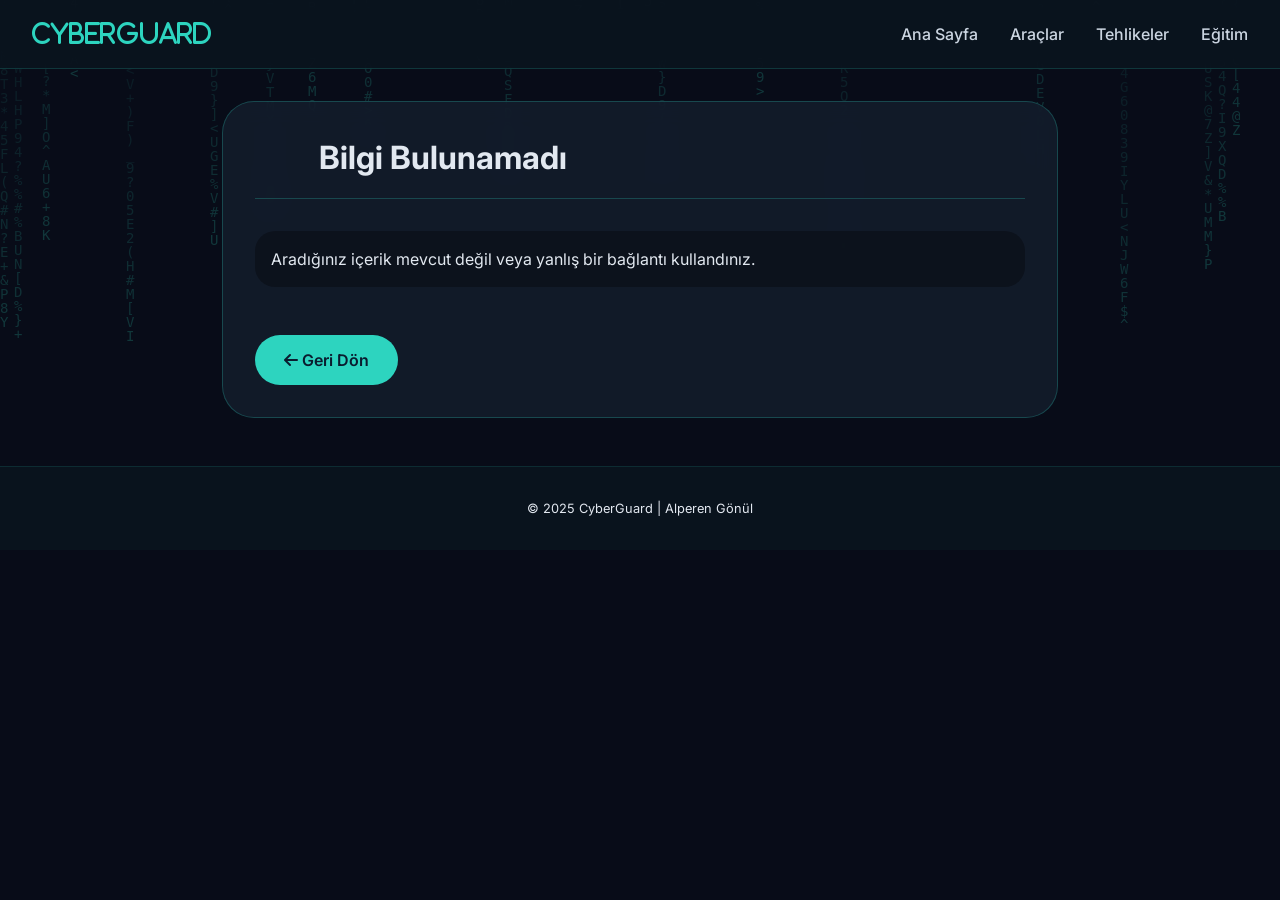
==== detail.html @ 8695881a "Add files via upload" ====
<!DOCTYPE html>
<html lang="tr">
<head>
    <meta charset="UTF-8">
    <meta name="viewport" content="width=device-width, initial-scale=1.0">
    <title>CyberGuard | Detay</title>
    <link rel="stylesheet" href="style.css">
    <link href="https://fonts.googleapis.com/css2?family=Inter:wght@400;500;600;700&display=swap" rel="stylesheet">
    <link rel="stylesheet" href="https://cdnjs.cloudflare.com/ajax/libs/font-awesome/6.0.0-beta3/css/all.min.css">
    <style>
        .severity-badge {
            display: inline-block;
            padding: 4px 12px;
            border-radius: 20px;
            font-size: 0.8rem;
            font-weight: 600;
            margin-left: 1rem;
        }
        .severity-critical { background: #7f1a1a; color: #fecaca; }
        .severity-high { background: #9a3412; color: #fed7aa; }
        .severity-medium { background: #854d0e; color: #fef08a; }
        .severity-low { background: #166534; color: #bbf7d0; }
        .info-grid {
            display: grid;
            grid-template-columns: repeat(auto-fit, minmax(200px, 1fr));
            gap: 1rem;
            margin: 1rem 0;
        }
        .info-card {
            background: rgba(0,0,0,0.3);
            border-radius: 16px;
            padding: 1rem;
            text-align: center;
        }
        .info-card i { font-size: 1.8rem; color: #2dd4bf; margin-bottom: 0.5rem; display: block; }
        .code-block {
            background: #0a0f1a;
            padding: 1rem;
            border-radius: 12px;
            overflow-x: auto;
            font-family: 'Courier New', monospace;
            font-size: 0.85rem;
            border-left: 3px solid #2dd4bf;
            margin: 0.5rem 0;
        }
        .external-link {
            display: inline-flex;
            align-items: center;
            gap: 8px;
            background: #2dd4bf20;
            padding: 8px 16px;
            border-radius: 30px;
            color: #2dd4bf;
            text-decoration: none;
            margin-top: 1rem;
        }
        .external-link:hover { background: #2dd4bf40; }
    </style>
</head>
<body>
    <canvas id="matrixCanvas"></canvas>
    <nav class="navbar">
        <div class="nav-container">
            <div class="logo"><a href="index.html"><i class="fas fa-shield-haltered">CyberGuard</i></a></div>
            <ul class="nav-links">
                <li><a href="index.html">Ana Sayfa</a></li>
                <li><a href="tools.html">Araçlar</a></li>
                <li><a href="threats.html">Tehlikeler</a></li>
                <li><a href="education.html">Eğitim</a></li>
            </ul>
        </div>
    </nav>

    <div class="container detail-container">
        <div class="detail-card">
            <div class="detail-header">
                <div id="detailIcon" style="display:inline-flex; align-items:center; justify-content:center; width:48px; height:48px;"></div>
                <h1 id="detailTitle">Yükleniyor...</h1>
                <span id="severityBadge" class="severity-badge"></span>
            </div>
            
            <div class="detail-content">
                <div id="detailDesc" class="detail-section"></div>
                
                <!-- Hızlı bilgi kartları -->
                <div class="info-grid" id="infoGrid"></div>
                
                <div id="detailLongDesc" class="detail-section"></div>
                <div id="detailUsage" class="detail-section"></div>
                <div id="detailExample" class="detail-section"></div>
                <div id="detailSolution" class="detail-section"></div>
                <div id="detailExtra" class="detail-section"></div>
                
                <!-- İlgili bağlantılar -->
                <div id="detailUrl" class="detail-section"></div>
            </div>
            
            <div style="display: flex; gap: 1rem; justify-content: space-between; align-items: center;">
                <a href="javascript:history.back()" class="btn-primary"><i class="fas fa-arrow-left"></i> Geri Dön</a>
                <a href="#" id="shareBtn" class="external-link" style="margin-top:0;"><i class="fas fa-share-alt"></i> Paylaş</a>
            </div>
        </div>
    </div>

    <footer><p>© 2025 CyberGuard | Alperen Gönül</p></footer>
    <script src="matrix.js"></script>
    <script src="data.js"></script>
    <script src="detail.js"></script>
</body>
</html>
---- style.css ----
* {
    margin: 0;
    padding: 0;
    box-sizing: border-box;
}

body {
    font-family: 'Inter', sans-serif;
    background: #0a0f1a;
    color: #e2e8f0;
    line-height: 1.5;
    position: relative;
    overflow-x: hidden;
}

#matrixCanvas {
    position: fixed;
    top: 0;
    left: 0;
    width: 100%;
    height: 100%;
    z-index: 0;
    opacity: 0.2;
    pointer-events: none;
}

.navbar, .hero, .container, footer {
    position: relative;
    z-index: 2;
}

.navbar {
    background: rgba(10, 20, 30, 0.9);
    backdrop-filter: blur(12px);
    padding: 1rem 2rem;
    position: sticky;
    top: 0;
    z-index: 100;
    border-bottom: 1px solid #2dd4bf30;
}

.nav-container {
    max-width: 1300px;
    margin: 0 auto;
    display: flex;
    justify-content: space-between;
    align-items: center;
    flex-wrap: wrap;
    gap: 1rem;
}

.logo {
    font-size: 1.5rem;
    font-weight: 700;
}

.logo i {
    color: #2dd4bf;
    margin-right: 8px;
}

.nav-links {
    display: flex;
    gap: 2rem;
    list-style: none;
}

.nav-links a {
    color: #cbd5e1;
    text-decoration: none;
    font-weight: 500;
    transition: 0.2s;
    padding: 0.5rem 0;
}

.nav-links a:hover, .nav-links a.active {
    color: #2dd4bf;
    border-bottom: 2px solid #2dd4bf;
}

.hero {
    text-align: center;
    padding: 4rem 2rem;
    background: linear-gradient(135deg, #0f2b3dcc, #0a1c2fcc);
    backdrop-filter: blur(4px);
}

.hero h1 {
    font-size: 2.5rem;
    margin-bottom: 1rem;
}

.hero p {
    max-width: 700px;
    margin: 0 auto 1.5rem;
    font-size: 1.1rem;
}

.btn-primary {
    display: inline-block;
    background: #2dd4bf;
    color: #0a1c2f;
    padding: 0.8rem 1.8rem;
    border-radius: 40px;
    text-decoration: none;
    font-weight: 600;
    transition: 0.2s;
}

.btn-primary:hover {
    background: #14b8a6;
    transform: scale(1.02);
}

.container {
    max-width: 1300px;
    margin: 2rem auto;
    padding: 0 2rem;
}

.stats-grid {
    display: flex;
    justify-content: center;
    gap: 2rem;
    flex-wrap: wrap;
    margin: 2rem 0;
}

.stat-card {
    background: rgba(30, 41, 59, 0.6);
    backdrop-filter: blur(8px);
    padding: 1.5rem;
    border-radius: 28px;
    text-align: center;
    min-width: 150px;
    border: 1px solid #2dd4bf30;
}

.stat-card i {
    font-size: 2rem;
    color: #2dd4bf;
}

.stat-card h3 {
    font-size: 1.8rem;
    margin: 0.5rem 0;
}

.section-title {
    font-size: 1.8rem;
    margin: 2rem 0 1.5rem;
    border-left: 5px solid #2dd4bf;
    padding-left: 1rem;
}

.cards-grid {
    display: grid;
    grid-template-columns: repeat(auto-fill, minmax(320px, 1fr));
    gap: 1.8rem;
}

.card {
    background: rgba(20, 30, 45, 0.7);
    backdrop-filter: blur(8px);
    border-radius: 24px;
    padding: 1.2rem;
    transition: 0.2s;
    border: 1px solid #2dd4bf20;
    cursor: pointer;
}

.card:hover {
    transform: translateY(-5px);
    border-color: #2dd4bf60;
    box-shadow: 0 10px 25px -5px rgba(0,0,0,0.3);
}

.card-header {
    display: flex;
    align-items: center;
    gap: 12px;
    margin-bottom: 0.8rem;
}

.card-header i {
    font-size: 1.8rem;
    color: #2dd4bf;
}

.card-header h3 {
    font-size: 1.3rem;
}

.badge {
    display: inline-block;
    background: #2dd4bf20;
    padding: 0.2rem 0.7rem;
    border-radius: 20px;
    font-size: 0.7rem;
    margin-bottom: 0.6rem;
    color: #2dd4bf;
}

.description {
    margin: 0.5rem 0;
    font-size: 0.9rem;
    color: #cbd5e6;
}

.extra-info {
    background: rgba(0,0,0,0.3);
    padding: 0.6rem;
    border-radius: 14px;
    margin-top: 0.8rem;
    font-size: 0.8rem;
}

.page-header {
    text-align: center;
    margin: 1rem 0 2rem;
}

.page-header h1 {
    font-size: 2rem;
}

.search-bar {
    display: flex;
    justify-content: flex-end;
    margin-bottom: 2rem;
}

.search-bar input {
    background: #1e293b;
    border: 1px solid #2dd4bf40;
    padding: 0.7rem 1rem;
    border-radius: 40px;
    width: 260px;
    color: white;
    outline: none;
}

.search-bar input:focus {
    border-color: #2dd4bf;
}

footer {
    text-align: center;
    padding: 2rem;
    background: rgba(10, 20, 30, 0.9);
    margin-top: 3rem;
    font-size: 0.8rem;
    border-top: 1px solid #2dd4bf20;
}

.detail-container {
    max-width: 900px;
    margin: 2rem auto;
}

.detail-card {
    background: rgba(20, 30, 45, 0.8);
    backdrop-filter: blur(12px);
    border-radius: 32px;
    padding: 2rem;
    border: 1px solid #2dd4bf40;
}

.detail-header {
    display: flex;
    align-items: center;
    gap: 1rem;
    margin-bottom: 2rem;
    border-bottom: 1px solid #2dd4bf40;
    padding-bottom: 1rem;
}

.detail-header i {
    font-size: 3rem;
    color: #2dd4bf;
}

.detail-header h1 {
    font-size: 2rem;
}

.detail-section {
    margin: 1.5rem 0;
    padding: 1rem;
    background: rgba(0,0,0,0.3);
    border-radius: 20px;
}

.detail-section code {
    background: #0a0f1a;
    padding: 0.2rem 0.5rem;
    border-radius: 8px;
    font-family: monospace;
    display: inline-block;
    word-break: break-all;
}

.btn-primary {
    display: inline-block;
    margin-top: 1.5rem;
}

.card-link {
    text-decoration: none;
    color: inherit;
    display: block;
}

@media (max-width: 700px) {
    .nav-container { flex-direction: column; }
    .hero h1 { font-size: 1.8rem; }
    .section-title { font-size: 1.4rem; }
}
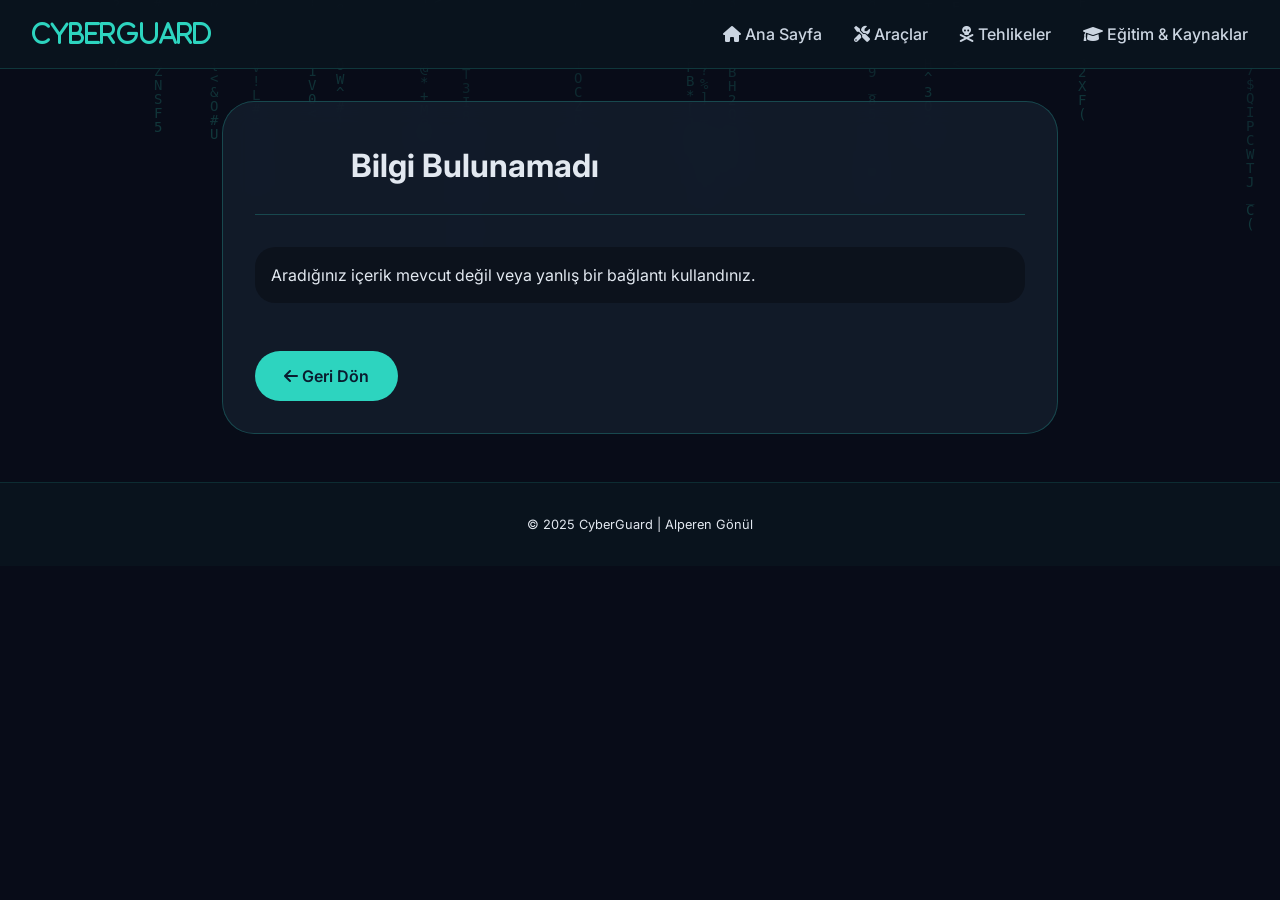
==== commit 822aa61d: "update and bugfix" ====
--- a/detail.html
+++ b/detail.html
@@ -63,10 +63,10 @@
         <div class="nav-container">
             <div class="logo"><a href="index.html"><i class="fas fa-shield-haltered">CyberGuard</i></a></div>
             <ul class="nav-links">
-                <li><a href="index.html">Ana Sayfa</a></li>
-                <li><a href="tools.html">Araçlar</a></li>
-                <li><a href="threats.html">Tehlikeler</a></li>
-                <li><a href="education.html">Eğitim</a></li>
+                <li><a href="index.html"><i class="fas fa-home"></i> Ana Sayfa</a></li>
+                <li><a href="tools.html"><i class="fas fa-tools"></i> Araçlar</a></li>
+                <li><a href="threats.html"><i class="fas fa-skull-crossbones"></i> Tehlikeler</a></li>
+                <li><a href="education.html"><i class="fas fa-graduation-cap"></i> Eğitim & Kaynaklar</a></li>
             </ul>
         </div>
     </nav>
@@ -74,7 +74,7 @@
     <div class="container detail-container">
         <div class="detail-card">
             <div class="detail-header">
-                <div id="detailIcon" style="display:inline-flex; align-items:center; justify-content:center; width:48px; height:48px;"></div>
+                <div id="detailIcon" style="display:inline-flex; align-items:center; justify-content:center; width:64px; height:64px; margin-right:1rem;"></div>
                 <h1 id="detailTitle">Yükleniyor...</h1>
                 <span id="severityBadge" class="severity-badge"></span>
             </div>
--- a/style.css
+++ b/style.css
@@ -52,6 +52,7 @@
 .logo {
     font-size: 1.5rem;
     font-weight: 700;
+    user-select: none;
 }
 
 .logo i {
